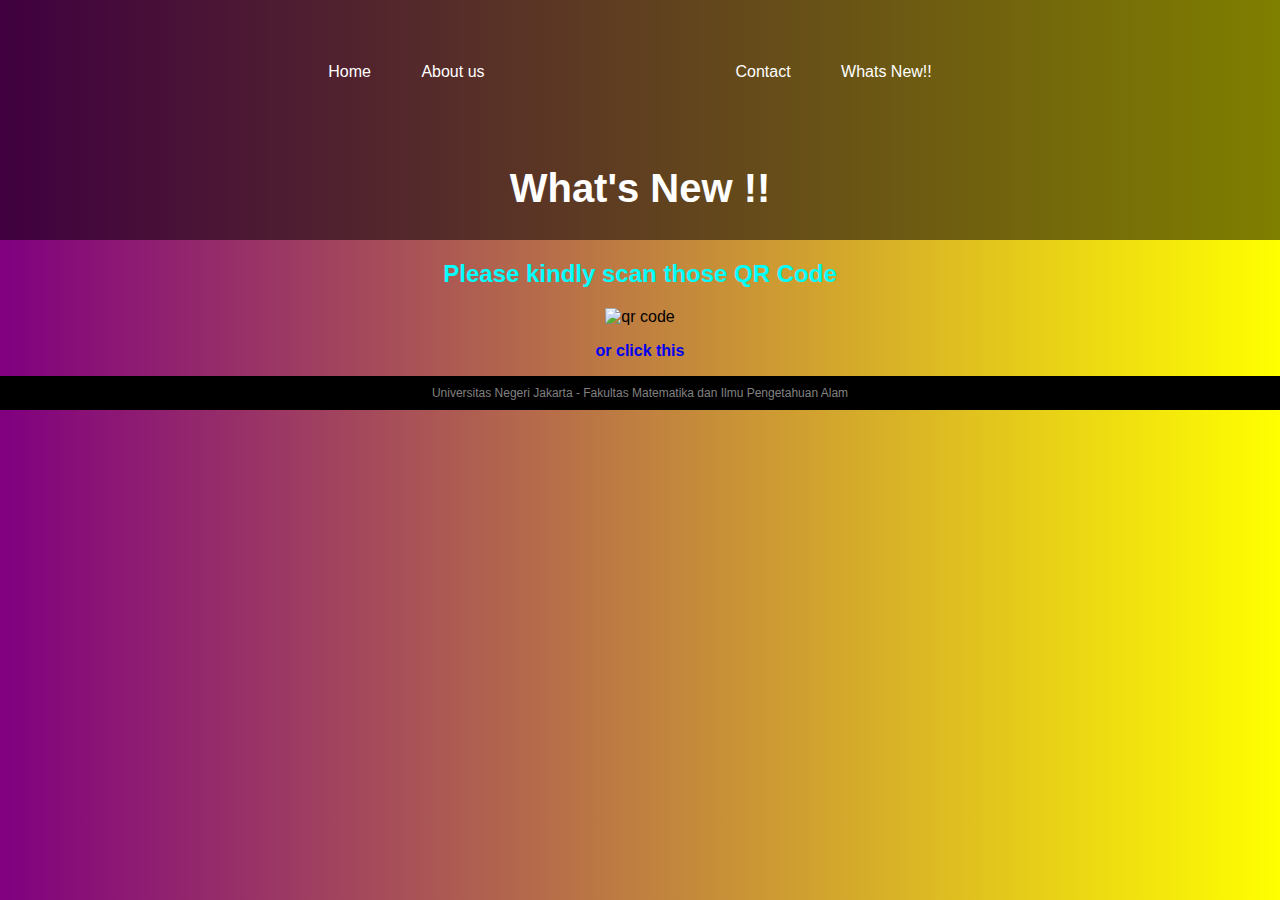
==== pages/contact.html @ f9712b23 "Add files via upload" ====
<!DOCTYPE html>
<html>
    <head>
        <title> Projek DRP </title>
        <link rel="stylesheet" href="../styles.css">
    </head>
    <body>
        <header>
            <nav>
                <ul>
                    <center>
                    <li0><a href="../index.html">Home</a></li0>
                    <li0><a href="locations.html">About us</a></li0>
                    <li0 class="logo"><a href="../index.html">Logo IoM</a></li0>
                    <li0><a href="contact.html">Contact</a></li0>
                    <li0><a href="what'snew.html">Whats New!!</a></li0>
                </ul>
                    </center>
            </nav>
            <h1><strong><center>What's New !!</center></strong></h1>
        </header>
        <h2><center>Please kindly scan those QR Code</center></h2>
        <center><img src="../images/images__1_-removebg-preview.png" alt="qr code"></center>
        <p><a href="https://wa.me/625960587283"><center><strong>or click this</strong></center></a  ><p>
    </body>
    <footer>Universitas Negeri Jakarta - Fakultas Matematika dan Ilmu Pengetahuan Alam </footer>
</html>
---- styles.css ----
body {
    background-image: linear-gradient(to right, purple, yellow );
    font-family:Arial, Helvetica, sans-serif;
    margin: 0;
    padding: 0;
}
p {
    color:white;
}
ol {
    color:white;    
}
header{
    padding: 20px;
    height: 200px;
    background-color: rgba(0,0,0,0.5);
    background-image: url("/images/Desain tanpa judul.png");
    background-size: 100%;
    background-position: center;
    text-align: center;
}
header .overlay{
    position: absolute;
    padding: 20px;
    height: 200px;
    background-color: rgba(0,0,0,0.5);
    display: flex;
    background-size: 100%;
    background-position: center;
    text-align: center;
    z-index: 1;
}
header a{
    color:white;
    text-decoration: none;
    margin-top: 40px;
    
}
header .logo a {
    background-image: url("/images/logo_iom-removebg-preview.png");
    background-size: 150px;
    background-repeat: no-repeat;
    display: inline-block;
    height: 150px;
    text-indent: -9999999px;
    position: relative;
    top: -30px;
    width: 150px;
    z-index: 2;
}
header h1 {
    font-size: 2.5rem;
    margin: -50px 0; /* Memberikan jarak antara logo dan judul */
    font-weight: bold;
    z-index: 2;
}


section {
    background: black;
    color: white;
}
h1{
    color: white;
}
footer {
    background: black;
    color: grey;
    text-align: center;
    font-size: 12px;
    padding: 10px 20px;
}
div {
    background: grey;
    display: inline;}
h2 {
    color:aqua; 
}
ul {
    margin: 0;
    padding: 0;
    list-style-type: none;
}
li0 {
    display: inline-block;
    margin-right: 20px;
}
li0 {
    display: inline-block;
    border-radius: 4px;
    padding: 3px;
    margin-left: 20px;
}
li0:first-child{
    margin-left: 0;
}
a{
    text-decoration: none;
}
a:hover{
    text-decoration: underline;
}
li0:hover{
    background: none;
}

@media screen and (max-width:400px) {
    .features {
        background: red;
    }
}
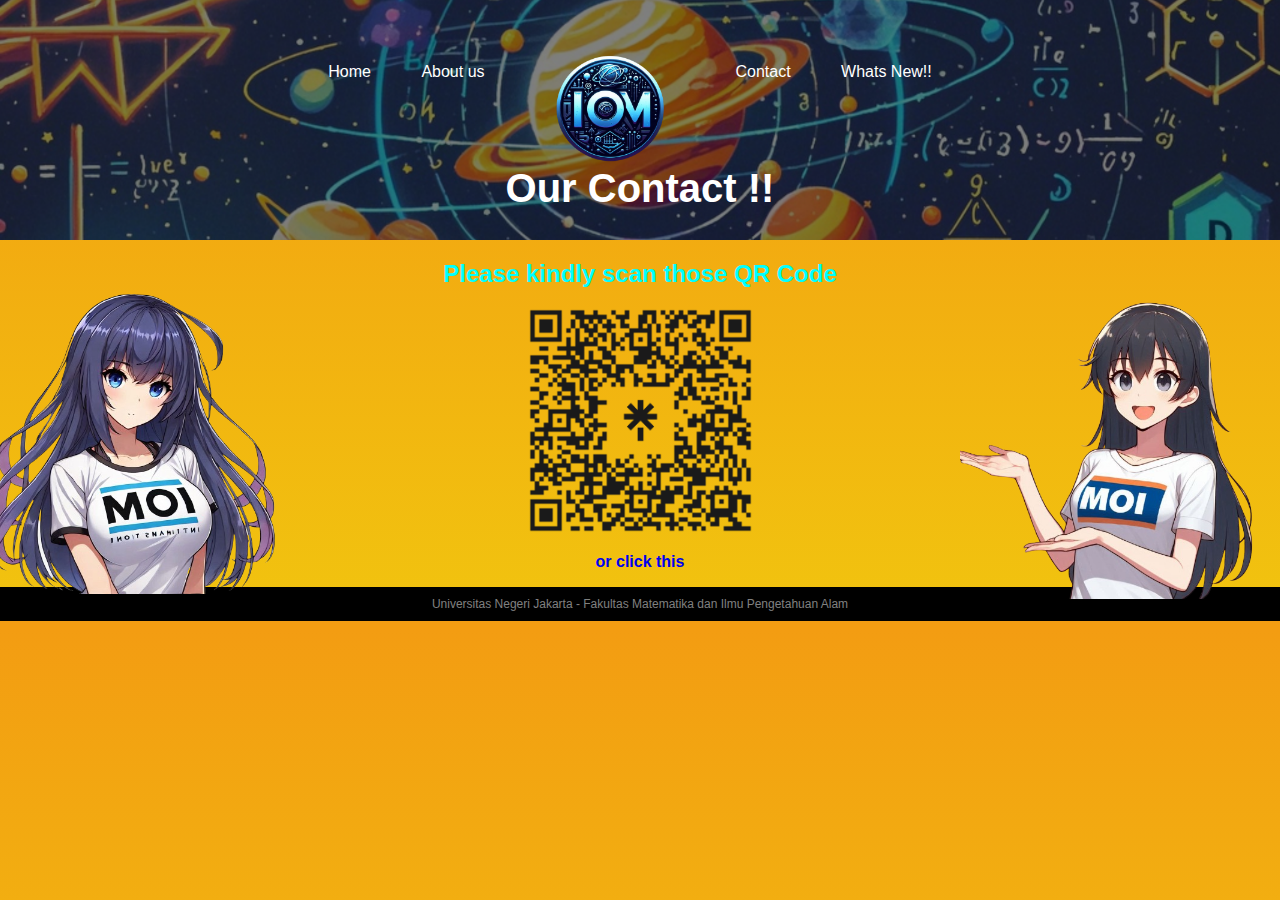
==== commit de114161: "Add files via upload" ====
--- a/pages/contact.html
+++ b/pages/contact.html
@@ -1,27 +1,36 @@
 <!DOCTYPE html>
+<html lang="en">
 <html>
+    <meta charset="UTF-8">
+    <meta name="viewport" content="width=device-width, initial-scale=1.0">
     <head>
-        <title> Projek DRP </title>
+        <title> Contact Us </title>
+        <link rel="icon" href="../images/logo_iom-removebg-preview.png" type="image/x-icon">
         <link rel="stylesheet" href="../styles.css">
     </head>
     <body>
         <header>
             <nav>
+                <h1 class="mobile"><strong><center>Our Contact !!</center></strong></h1>
                 <ul>
                     <center>
-                    <li0><a href="../index.html">Home</a></li0>
-                    <li0><a href="locations.html">About us</a></li0>
-                    <li0 class="logo"><a href="../index.html">Logo IoM</a></li0>
-                    <li0><a href="contact.html">Contact</a></li0>
-                    <li0><a href="what'snew.html">Whats New!!</a></li0>
+                        <li0 ><a href="../index.html">Home</a></li0>
+                        <li0 ><a href="aboutus.html">About us</a></li0>
+                        <li0 class="mobile"><a href="contact.html">Contact</a></li0>
+                        <li0 class="mobile"><a href="what'snew.html">Whats New!!</a></li0>
+                        <li0 class="logo"><a href="../index.html">Logo IOM</a></li0>
+                        <li0 class="desktop"><a href="contact.html">Contact</a></li0>
+                        <li0 class="desktop"><a href="what'snew.html">Whats New!!</a></li0>
                 </ul>
                     </center>
             </nav>
-            <h1><strong><center>What's New !!</center></strong></h1>
+            <h1 class="desktop"><strong><center>Our Contact !!</center></strong></h1>
         </header>
         <h2><center>Please kindly scan those QR Code</center></h2>
-        <center><img src="../images/images__1_-removebg-preview.png" alt="qr code"></center>
-        <p><a href="https://wa.me/625960587283"><center><strong>or click this</strong></center></a  ><p>
+        <center><img src="/images/contact.png" alt="qrcode" class="qrcode"></center>
+        <p><a href="https://linktr.ee/antiZGOG"><center><strong>or click this</strong></center></a  ><p>
+        <img src="/images/makot_1-removebg-preview.png" alt="maskot" class="anime">
+        <img src="/images/maskot_2-removebg-preview.png" alt="maskot2" class="anime2">
     </body>
     <footer>Universitas Negeri Jakarta - Fakultas Matematika dan Ilmu Pengetahuan Alam </footer>
 </html>--- a/styles.css
+++ b/styles.css
@@ -1,6 +1,7 @@
 body {
-    background-image: linear-gradient(to right, purple, yellow );
-    font-family:Arial, Helvetica, sans-serif;
+    background-image: linear-gradient(to bottom, #f39c12, #f1c40f );
+    font-family:'Franklin Gothic Medium', 'Arial Narrow', Arial, sans-serif;
+    color:#333;
     margin: 0;
     padding: 0;
 }
@@ -71,8 +72,11 @@
     padding: 10px 20px;
 }
 div {
-    background: grey;
+    background: none;
     display: inline;}
+div1{
+    background: none;
+}
 h2 {
     color:aqua; 
 }
@@ -104,9 +108,37 @@
     background: none;
 }
 
-@media screen and (max-width:400px) {
-    .features {
-        background: red;
-    }
+
+header .mobile{
+    display: none;
 }
 
+@media screen and (max-width:740px) {
+    header .mobile {
+        display: inline-block;
+    }  
+    header .desktop {
+        display: none;
+    }    
+}
+.anime {
+    position: absolute;
+    top: 299px; /* Jarak dari atas */
+    right: 20px; /* Jarak dari kanan */
+    width: 300px; /* Ukuran gambar */
+    height: auto;
+    transform: scaleX(-1);
+}
+.qrcode {
+    position: relative;
+    width: 225px;
+    height: auto;
+}
+.anime2 {
+    position: absolute;
+    top: 294px; /* Jarak dari atas */
+    right: 1000px; /* Jarak dari kanan */
+    width: 300px; /* Ukuran gambar */
+    height: auto;
+    transform: scaleX(-1);
+}